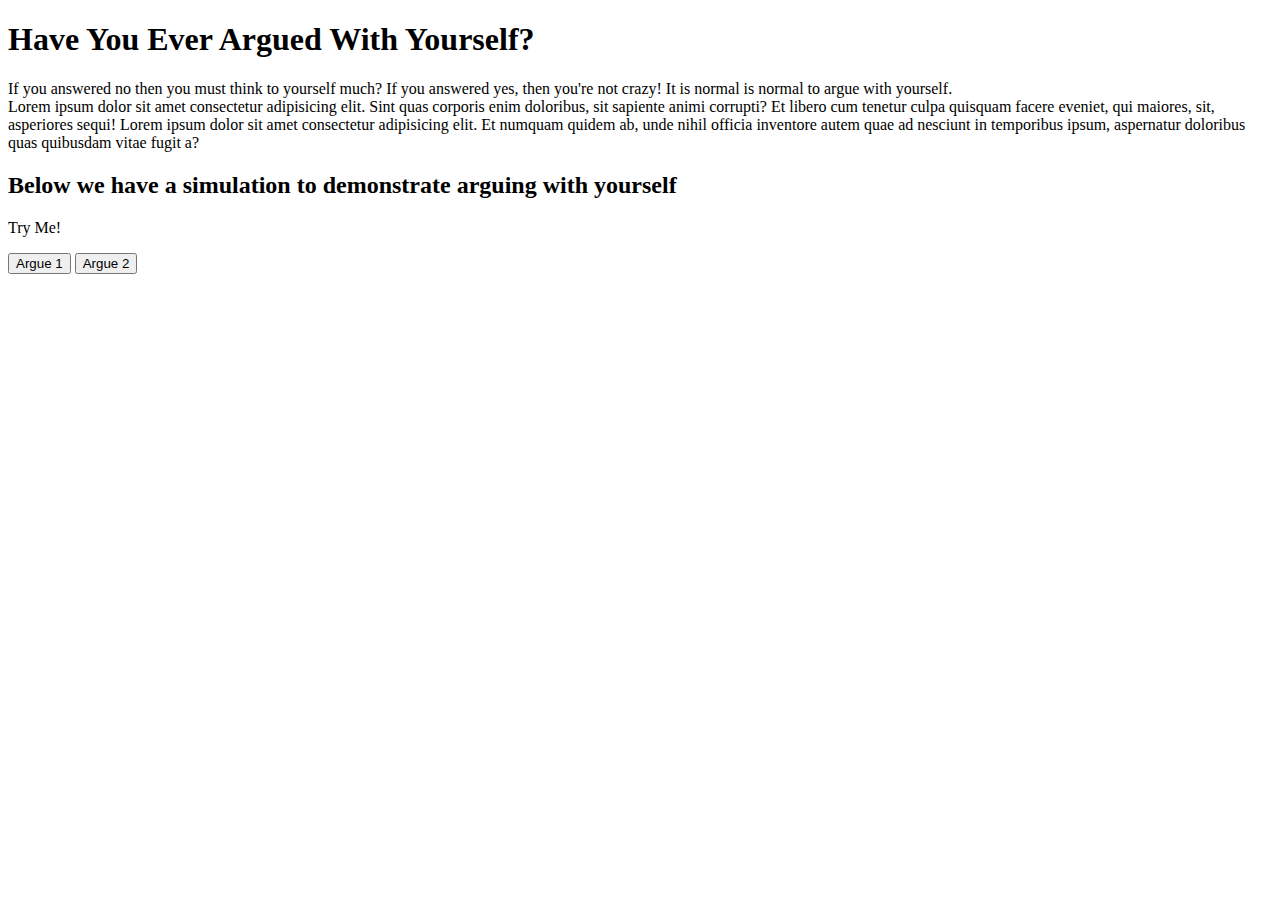
==== index.html @ 594d7cf2 "Created html file" ====
<!DOCTYPE html>
<html lang="en">
<head>
    <title>Argue</title>
</head>
<body>
    <header id="main-header">
        <h1>Have You Ever Argued With Yourself?</h1>
        <p>If you answered no then you must think to yourself much? If you answered yes, then you're not crazy! It is normal is normal to argue with yourself. 
        <br>
        Lorem ipsum dolor sit amet consectetur adipisicing elit. Sint quas corporis enim doloribus, sit sapiente animi corrupti? Et libero cum tenetur culpa quisquam facere eveniet, qui maiores, sit, asperiores sequi! Lorem ipsum dolor sit amet consectetur adipisicing elit. Et numquam quidem ab, unde nihil officia inventore autem quae ad nesciunt in temporibus ipsum, aspernatur doloribus quas quibusdam vitae fugit a?
        </p>
    </header>
    
    <section>
        <h2>Below we have a simulation to demonstrate arguing with yourself</h2>
        <p id="p1">Try Me!</p>
        <button id="argueButton1" onclick="argue1()">Argue 1</button>
        <button id="argueButton2" onclick="argue2()">Argue 2</button>
    </section>


</body>

<script>
    /*
    let argue1 = () => {
        document.getElementById("p1").innerText = "I'm right"
    }
    */

    let argue1 = () => {
        document.getElementById("p1").addEventListener("click", function(event) {
            alert( "I'm Right")
        });

    let argue2 = () => {
        document.getElementById("p1").innerText = "No, I'm right!"
    }

</script>

</html>
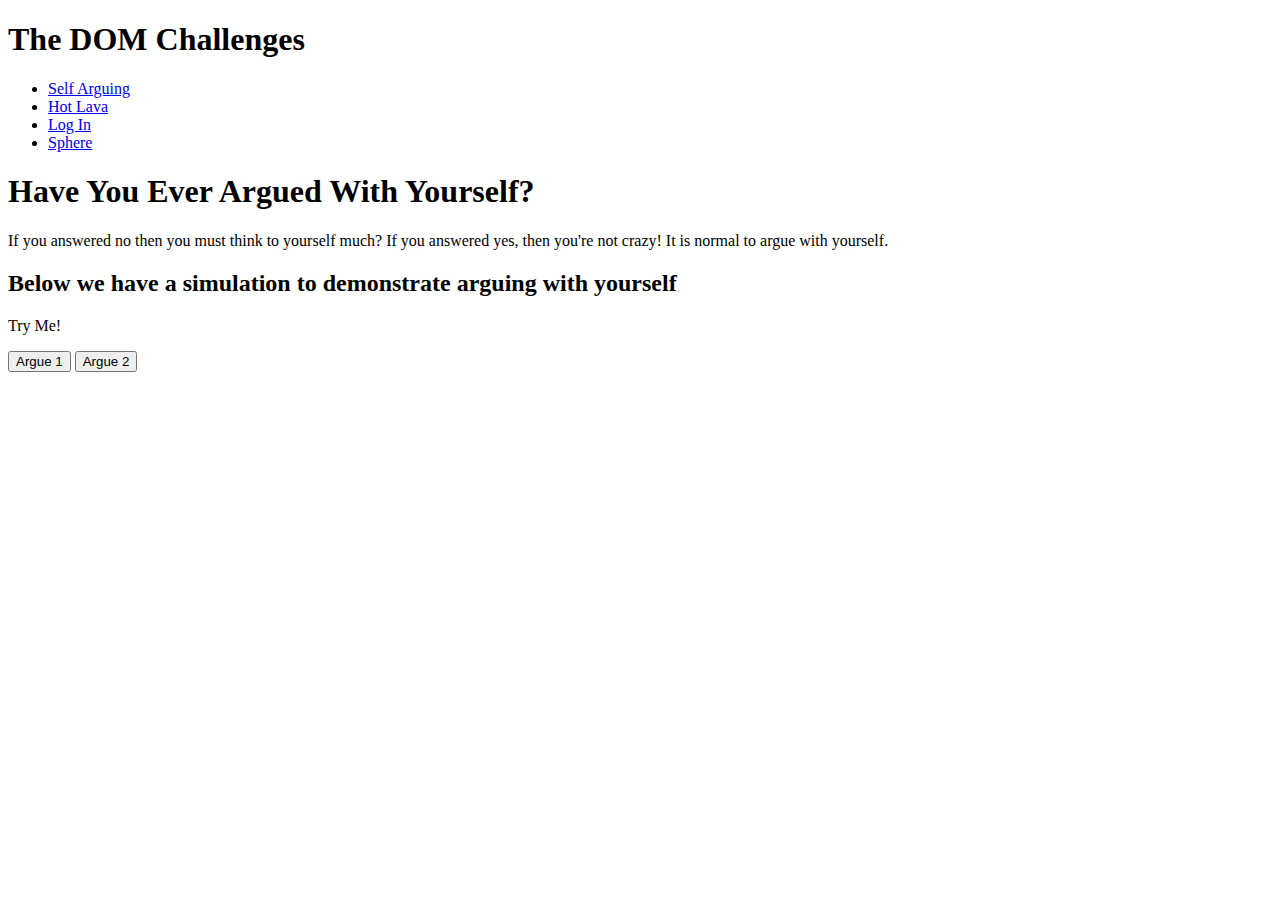
==== commit 8b2451a0: "Created button logic, closes #1" ====
--- a/index.html
+++ b/index.html
@@ -4,39 +4,76 @@
     <title>Argue</title>
 </head>
 <body>
-    <header id="main-header">
-        <h1>Have You Ever Argued With Yourself?</h1>
-        <p>If you answered no then you must think to yourself much? If you answered yes, then you're not crazy! It is normal is normal to argue with yourself. 
-        <br>
-        Lorem ipsum dolor sit amet consectetur adipisicing elit. Sint quas corporis enim doloribus, sit sapiente animi corrupti? Et libero cum tenetur culpa quisquam facere eveniet, qui maiores, sit, asperiores sequi! Lorem ipsum dolor sit amet consectetur adipisicing elit. Et numquam quidem ab, unde nihil officia inventore autem quae ad nesciunt in temporibus ipsum, aspernatur doloribus quas quibusdam vitae fugit a?
-        </p>
+    <header id="argue-header">
+        <div class="container">
+            <h1>The DOM Challenges</h1>
+        </div>
     </header>
+
+    <nav id="navbar">
+        <div class="container">
+            <ul>                    
+                <li><a href="index.html">Self Arguing</a></li>
+                <li><a href="lava.html">Hot Lava</a></li>
+                <li><a href="login.html">Log In</a></li>
+                <li><a href="sphere.html">Sphere</a></li>
+            </ul>
+        </div>
+    </nav>
     
     <section>
-        <h2>Below we have a simulation to demonstrate arguing with yourself</h2>
-        <p id="p1">Try Me!</p>
-        <button id="argueButton1" onclick="argue1()">Argue 1</button>
-        <button id="argueButton2" onclick="argue2()">Argue 2</button>
+        <div class="container">
+            <h1>Have You Ever Argued With Yourself?</h1>
+            <p>If you answered no then you must think to yourself much? If you answered yes, then you're not crazy! It is normal to argue with yourself.</p>
+        </div>
+    </section>
+    
+    <section>
+        <div class="container">
+            <h2>Below we have a simulation to demonstrate arguing with yourself</h2>
+            <p id="p1">Try Me!</p>
+            <button id="argueButton1" onclick="argue1()">Argue 1</button>
+            <button id="argueButton2" onclick="argue2()">Argue 2</button>
+        </div>
     </section>
 
 
 </body>
 
 <script>
+    
+    let button1 = document.getElementById("argueButton1");
+    button1.addEventListener("click", () => {
+        document.getElementById("p1").innerText = "I'm right";
+    });
+
+    let button2 = document.getElementById("argueButton2");
+    button2.addEventListener("click", () => {
+        document.getElementById("p1").innerText = "No, I'm right!";
+    });
+
+
     /*
     let argue1 = () => {
         document.getElementById("p1").innerText = "I'm right"
     }
     */
 
+    /*
     let argue1 = () => {
-        document.getElementById("p1").addEventListener("click", function(event) {
-            alert( "I'm Right")
-        });
+        document.getElementById("argueButton1").addEventListener("click", function(argueButton1) {
+            alert("I'm Right")
+        })
+    }    
+    */
 
+    //let button = document.querySelector("button");
+
+    /*
     let argue2 = () => {
         document.getElementById("p1").innerText = "No, I'm right!"
     }
+    */
 
 </script>
 
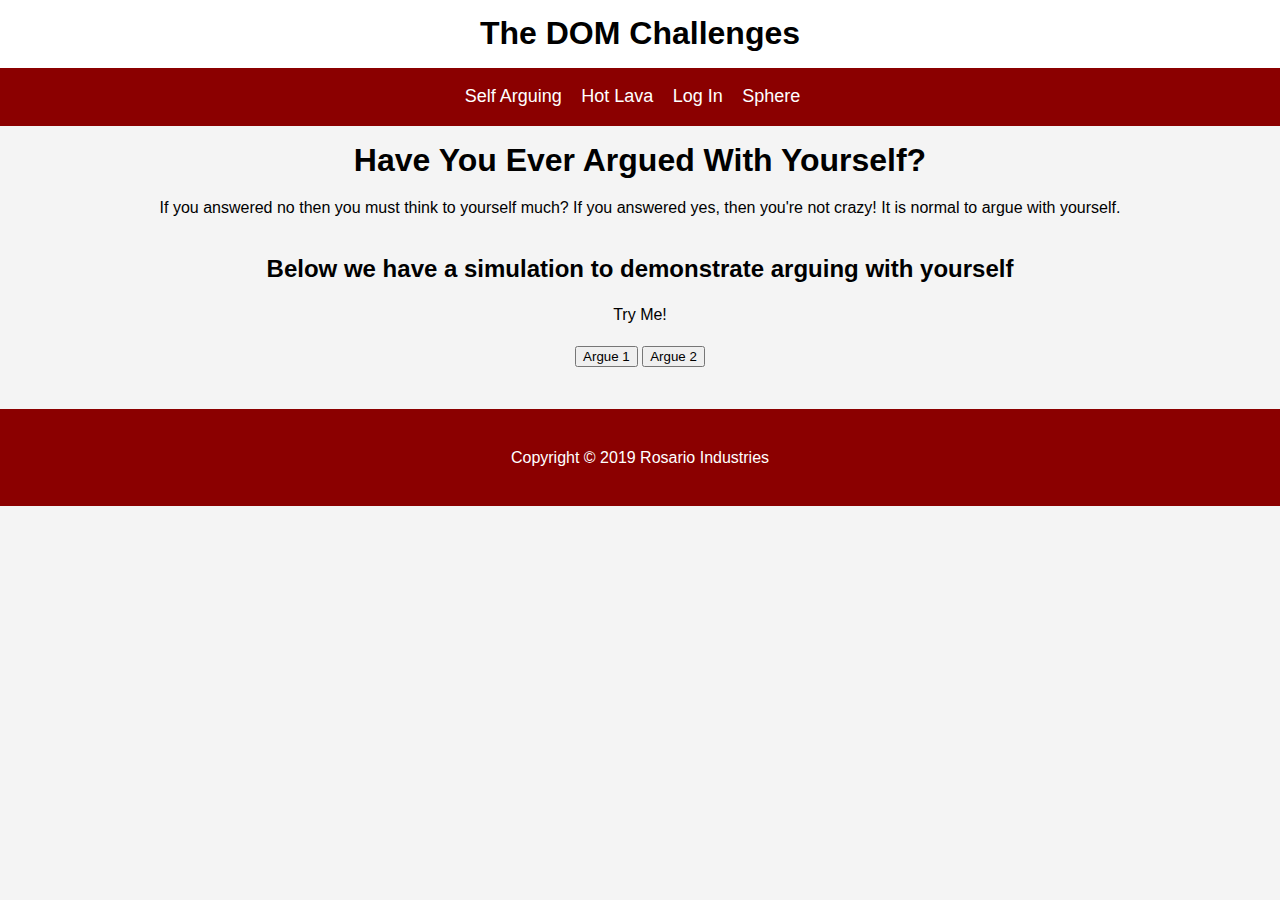
==== commit e85bf255: "Added nav bar and footer" ====
--- a/index.html
+++ b/index.html
@@ -2,9 +2,10 @@
 <html lang="en">
 <head>
     <title>Argue</title>
+    <link rel="stylesheet" type="text/css" href="css/style.css">
 </head>
 <body>
-    <header id="argue-header">
+    <header id="main-header">
         <div class="container">
             <h1>The DOM Challenges</h1>
         </div>
@@ -36,7 +37,10 @@
             <button id="argueButton2" onclick="argue2()">Argue 2</button>
         </div>
     </section>
-
+    
+    <footer id="main-footer">
+        <p>Copyright &copy; 2019 Rosario Industries</p>
+    </footer>   
 
 </body>
 
--- a/css/style.css
+++ b/css/style.css
@@ -0,0 +1,70 @@
+body{
+    background-color: #f4f4f4;
+    color: black;
+    font-family: Arial, Helvetica, sans-serif;
+    font-size: 16px;
+    line-height: 1.6em;
+    margin: 0;
+    text-align: center;
+}
+
+.container{
+    width: 80%;
+    margin: auto;
+    overflow: hidden;
+}
+
+#main-header{
+    background-color: white;
+    color: black;
+    text-align: center;
+}
+
+#navbar{
+    background-color: darkred;
+    color: #fff;
+    text-align: center;
+}
+
+#navbar ul{
+    padding: 0;
+    list-style: none;
+}
+
+#navbar li{
+    display: inline;
+}
+
+#navbar a{
+    color: #fff;
+    text-decoration: none;
+    font-size: 18px;
+    padding-right: 15px;
+}
+
+#main{
+    float: left;
+    width: 70%;
+    padding: 0 30px;
+    box-sizing: border-box;
+}
+
+#sidebar{
+    float: right;
+    width: 30%;
+    color: #555;
+    padding: 10px;
+    box-sizing: border-box;
+}
+
+#main-footer{
+    background: darkred;
+    color: #fff;
+    text-align: center;
+    padding: 20px;
+    margin-top: 40px;
+}
+
+
+
+
